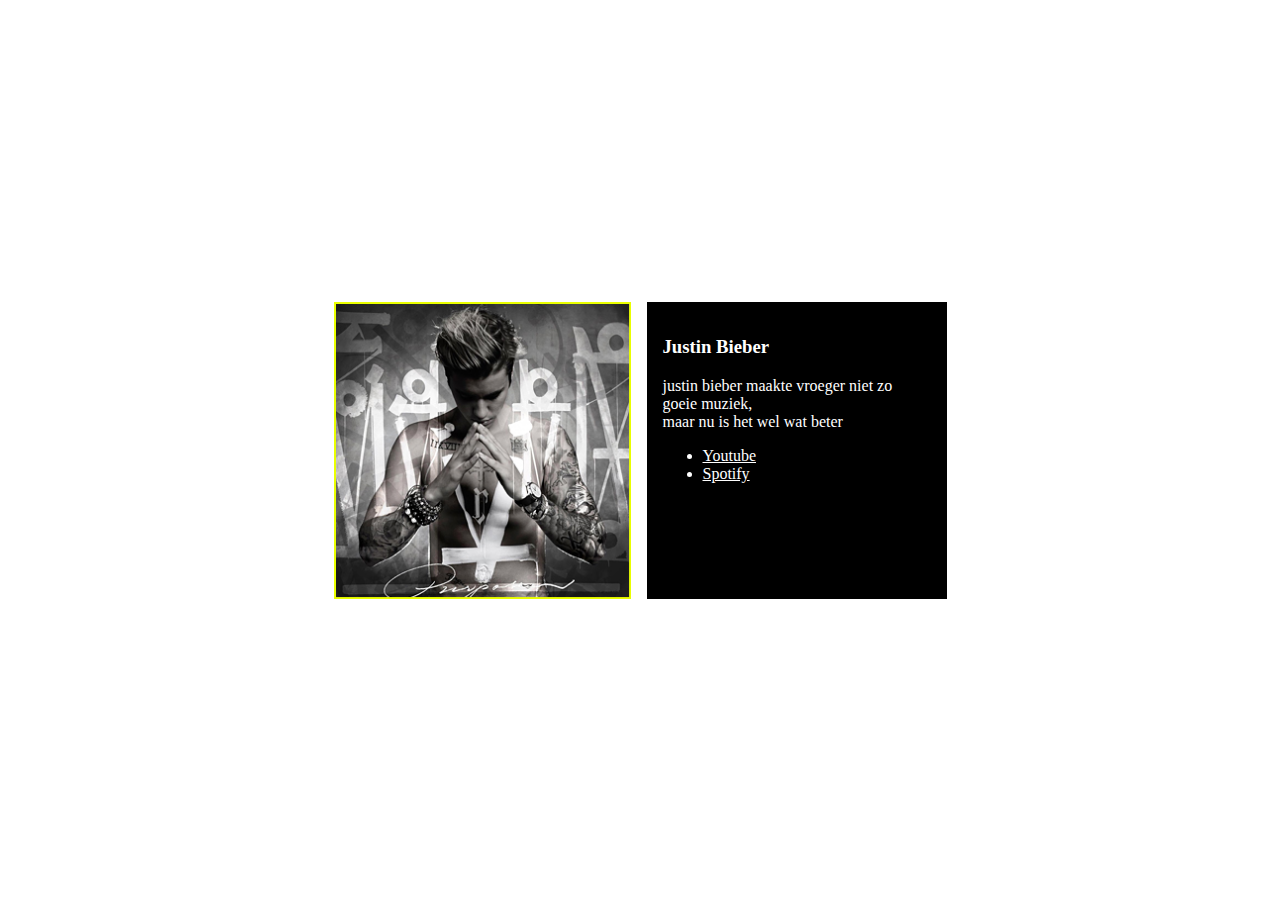
==== index.html @ 3e67de5d "Flexbox training 0.8" ====
<!DOCTYPE html>
<html>
    <head>
        <title>Opdracht2</title>
        <meta charset="utf-8">
        <link rel="stylesheet" type="text/css" href="style.css">
    </head>
    <body>
        <img src="justin-bieber-purpose-album-cover-white.jpg" alt="JusBib">
        <div class="vak2">
            <h3>Justin Bieber</h3>
            <p>justin bieber maakte vroeger niet zo goeie muziek,<br> maar nu is het wel wat beter</p>
            
            <ul>
                <li><a href="index2.html">Youtube</a></li>
                <li><a href="index2.html">Spotify</a></li>
            </ul>
        </div>
    </body>
</html>
---- style.css ----
html, body {
    margin: 0;
    padding: 0;
    color: white;
    width: 100%;
    height: 100%;
}

.vak2 {
    width: 300px;
    background-color: black;
    padding: 1em;
    box-sizing: border-box;
}

body {
    display: flex;
    justify-content: center;
    align-items: center;
    flex-wrap: wrap;
}

.vak2, img {
    margin: .5em;
    height: 297px;
}

a {
    color: white;
}
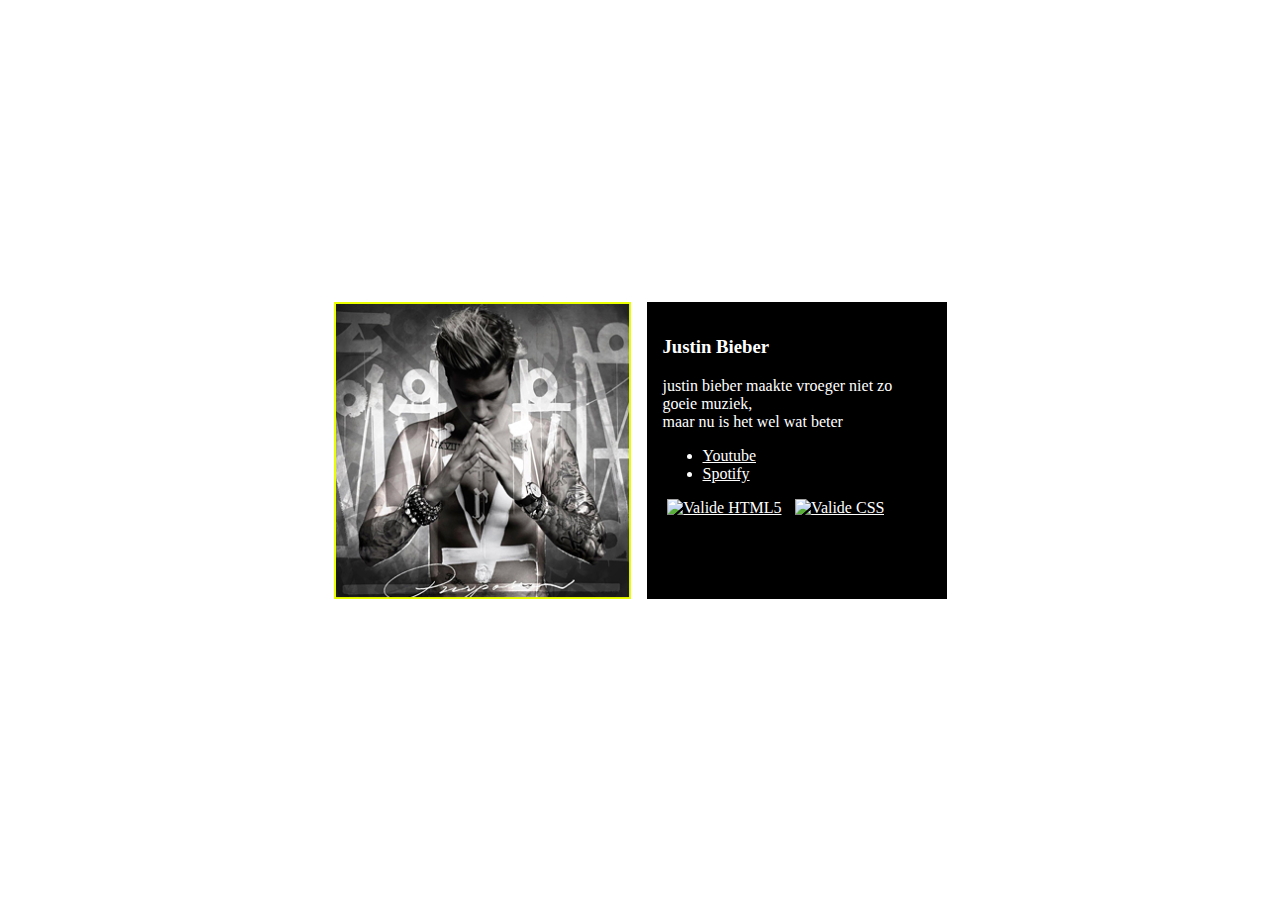
==== commit fb2c8007: "flexbox 1.0" ====
--- a/index.html
+++ b/index.html
@@ -15,6 +15,16 @@
                 <li><a href="index2.html">Youtube</a></li>
                 <li><a href="index2.html">Spotify</a></li>
             </ul>
+            <div id="validatie">
+    <a href="http://validator.w3.org/check?uri=referer" target="_blank">
+        <img src="http://blog.boyet.com/blog/files/media/image/valid-html5-blue.png" alt="Valide HTML5"></a>
+    <a href="http://jigsaw.w3.org/css-validator/check/referer" target="_blank">
+        <img src="http://jigsaw.w3.org/css-validator/images/vcss-blue.gif" alt="Valide CSS">
+    </a>
+</div>
         </div>
+        
+        <footer>
+        </footer>
     </body>
 </html>--- a/style.css
+++ b/style.css
@@ -27,4 +27,11 @@
 
 a {
     color: white;
+}
+
+#validatie img {
+    height: 1em;
+    width: auto;
+    border: 0;
+    margin: 0 .3em;
 }